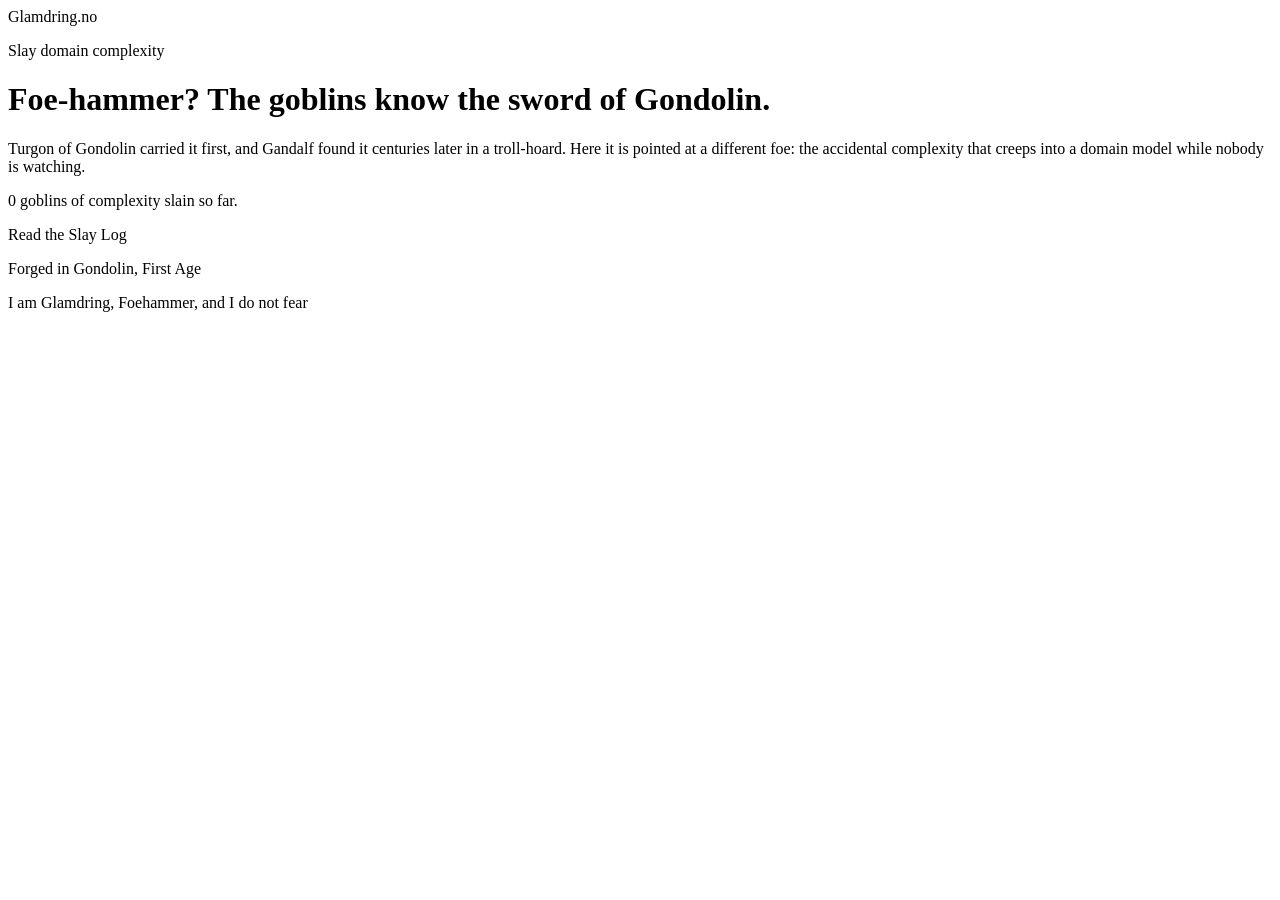
==== src/main/resources/templates/index.html @ 8628e745 "new frontend" ====
<!DOCTYPE html>
<html xmlns:th="http://www.thymeleaf.org" lang="en">
<head>
    <meta charset="UTF-8">
    <meta name="viewport" content="width=device-width, initial-scale=1.0">
    <title>Glamdring.no — Developer Portal for Software Engineering, DDD &amp; Hexagonal Architecture</title>
    <meta name="description" content="Glamdring.no — a developer portal for programmers learning software engineering fundamentals, Domain-Driven Design, and Hexagonal Architecture.">
    <meta name="keywords" content="developer portal, software engineering fundamentals, domain driven design, hexagonal architecture, programming, DDD, ports and adapters">
    <link rel="preconnect" href="https://fonts.googleapis.com">
    <link rel="preconnect" href="https://fonts.gstatic.com" crossorigin>
    <link rel="stylesheet" href="https://fonts.googleapis.com/css2?family=Cormorant+Garamond:ital,wght@0,300;0,400;1,300&family=Public+Sans:wght@400;500&display=swap">
    <link rel="stylesheet" th:href="@{/styles.css}">
</head>
<body>

<header class="rail rail-top">
    <a class="wordmark" th:href="@{/}">Glamdring.no</a>
    <p class="rail-note">Slay domain complexity</p>
</header>

<main class="label">
    <div class="hero-wrap">
        <h1 class="hero">Foe-hammer? The goblins know the sword of Gondolin.</h1>
        <span class="sheen" aria-hidden="true"></span>
    </div>

    <p class="lead">
        Turgon of Gondolin carried it first, and Gandalf found it centuries later in a
        troll-hoard. Here it is pointed at a different foe: the accidental complexity that
        creeps into a domain model while nobody is watching.
    </p>

    <p class="tally">
        <span class="tally-count" th:text="${slayCount}">0</span>
        <span th:text="${slayCount == 1} ? 'goblin of complexity slain so far.' : 'goblins of complexity slain so far.'">goblins of complexity slain so far.</span>
    </p>

    <p class="cta"><a th:href="@{/slays}">Read the Slay Log</a></p>
</main>

<footer class="rail rail-bottom">
    <p class="rail-note">Forged in Gondolin, First Age</p>
    <p class="rail-note rail-note-quiet">I am Glamdring, Foehammer, and I do not fear</p>
</footer>

</body>
</html>
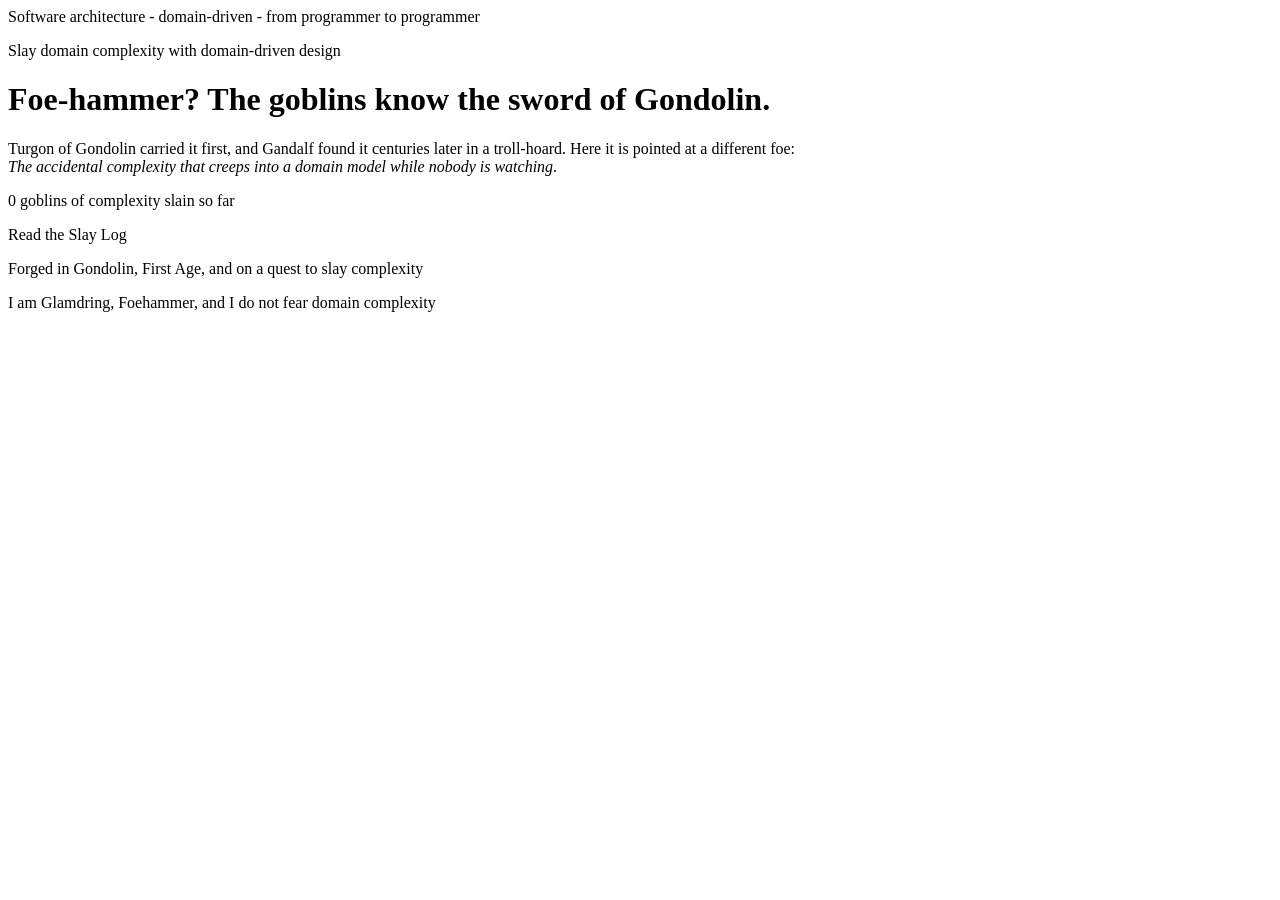
==== commit abf9e3f3: "new look" ====
--- a/src/main/resources/templates/index.html
+++ b/src/main/resources/templates/index.html
@@ -14,8 +14,8 @@
 <body>
 
 <header class="rail rail-top">
-    <a class="wordmark" th:href="@{/}">Glamdring.no</a>
-    <p class="rail-note">Slay domain complexity</p>
+    <a class="wordmark" th:href="@{/}">Software architecture - domain-driven - from programmer to programmer</a>
+    <p class="rail-note">Slay domain complexity with domain-driven design</p>
 </header>
 
 <main class="label">
@@ -26,21 +26,22 @@
 
     <p class="lead">
         Turgon of Gondolin carried it first, and Gandalf found it centuries later in a
-        troll-hoard. Here it is pointed at a different foe: the accidental complexity that
-        creeps into a domain model while nobody is watching.
+        troll-hoard. Here it is pointed at a different foe:<br>
+        <em class="quarry">The accidental complexity that
+        creeps into a domain model while nobody is watching</em>.
     </p>
 
     <p class="tally">
         <span class="tally-count" th:text="${slayCount}">0</span>
-        <span th:text="${slayCount == 1} ? 'goblin of complexity slain so far.' : 'goblins of complexity slain so far.'">goblins of complexity slain so far.</span>
+        <span class="tally-label" th:text="${slayCount == 1} ? 'goblin of complexity slain so far' : 'goblins of complexity slain so far'">goblins of complexity slain so far</span>
     </p>
 
     <p class="cta"><a th:href="@{/slays}">Read the Slay Log</a></p>
 </main>
 
 <footer class="rail rail-bottom">
-    <p class="rail-note">Forged in Gondolin, First Age</p>
-    <p class="rail-note rail-note-quiet">I am Glamdring, Foehammer, and I do not fear</p>
+    <p class="rail-note">Forged in Gondolin, First Age, and on a quest to slay complexity</p>
+    <p class="rail-note rail-note-quiet">I am Glamdring, Foehammer, and I do not fear domain complexity</p>
 </footer>
 
 </body>
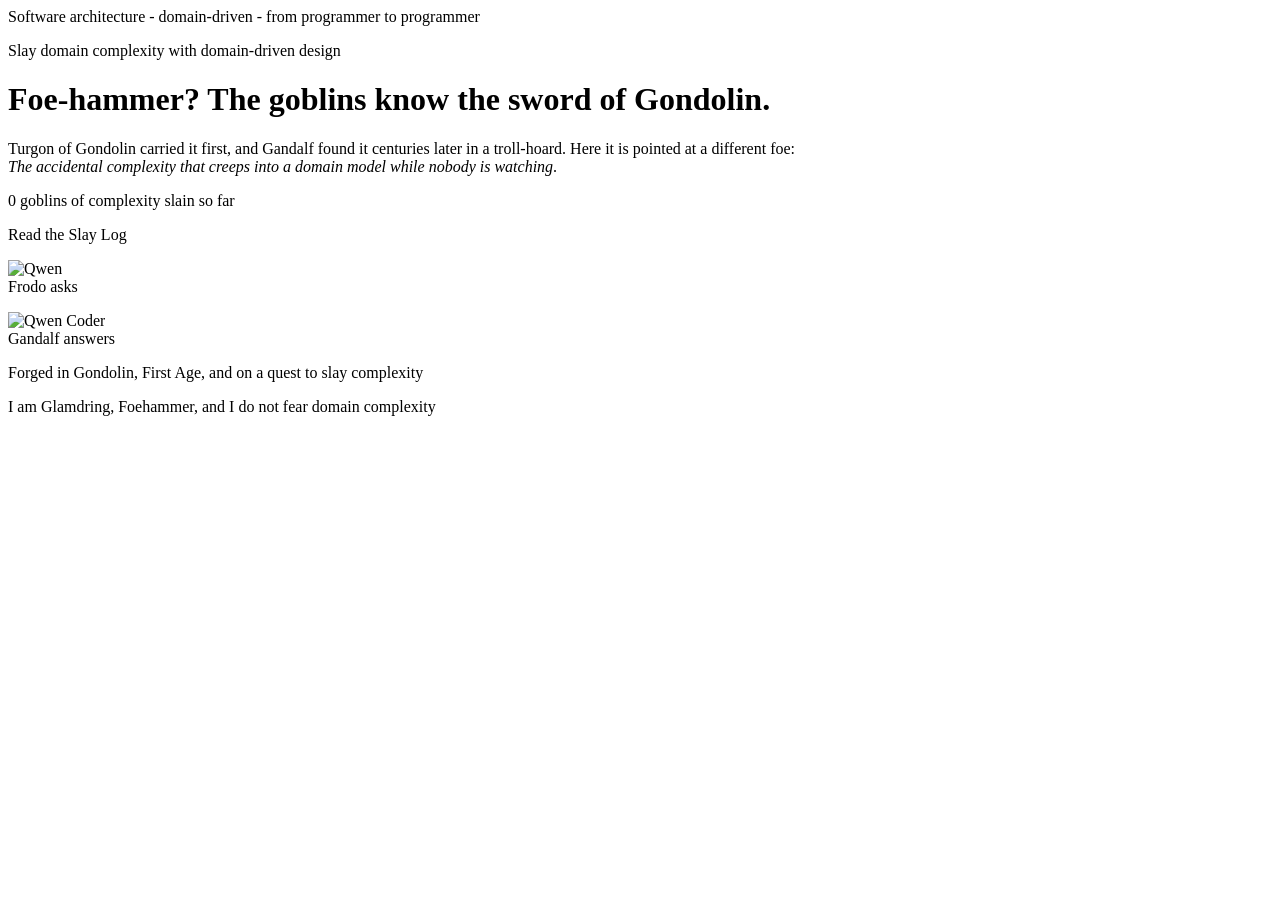
==== commit 178c0b56: "add qwen discussions again" ====
--- a/src/main/resources/templates/index.html
+++ b/src/main/resources/templates/index.html
@@ -39,6 +39,24 @@
     <p class="cta"><a th:href="@{/slays}">Read the Slay Log</a></p>
 </main>
 
+<div class="discussion" th:if="${discussion}">
+    <div class="discussion-turn discussion-initiator">
+        <img src="/qwen.png" alt="Qwen" class="discussion-avatar">
+        <div class="discussion-bubble">
+            <span class="discussion-name">Frodo asks</span>
+            <p class="discussion-message" th:text="${discussion.openingMessage}"></p>
+        </div>
+    </div>
+
+    <div class="discussion-turn discussion-responder" th:if="${discussion.replyMessage}">
+        <img src="/qwen-codr.png" alt="Qwen Coder" class="discussion-avatar">
+        <div class="discussion-bubble">
+            <span class="discussion-name">Gandalf answers</span>
+            <p class="discussion-message" th:text="${discussion.replyMessage}"></p>
+        </div>
+    </div>
+</div>
+
 <footer class="rail rail-bottom">
     <p class="rail-note">Forged in Gondolin, First Age, and on a quest to slay complexity</p>
     <p class="rail-note rail-note-quiet">I am Glamdring, Foehammer, and I do not fear domain complexity</p>
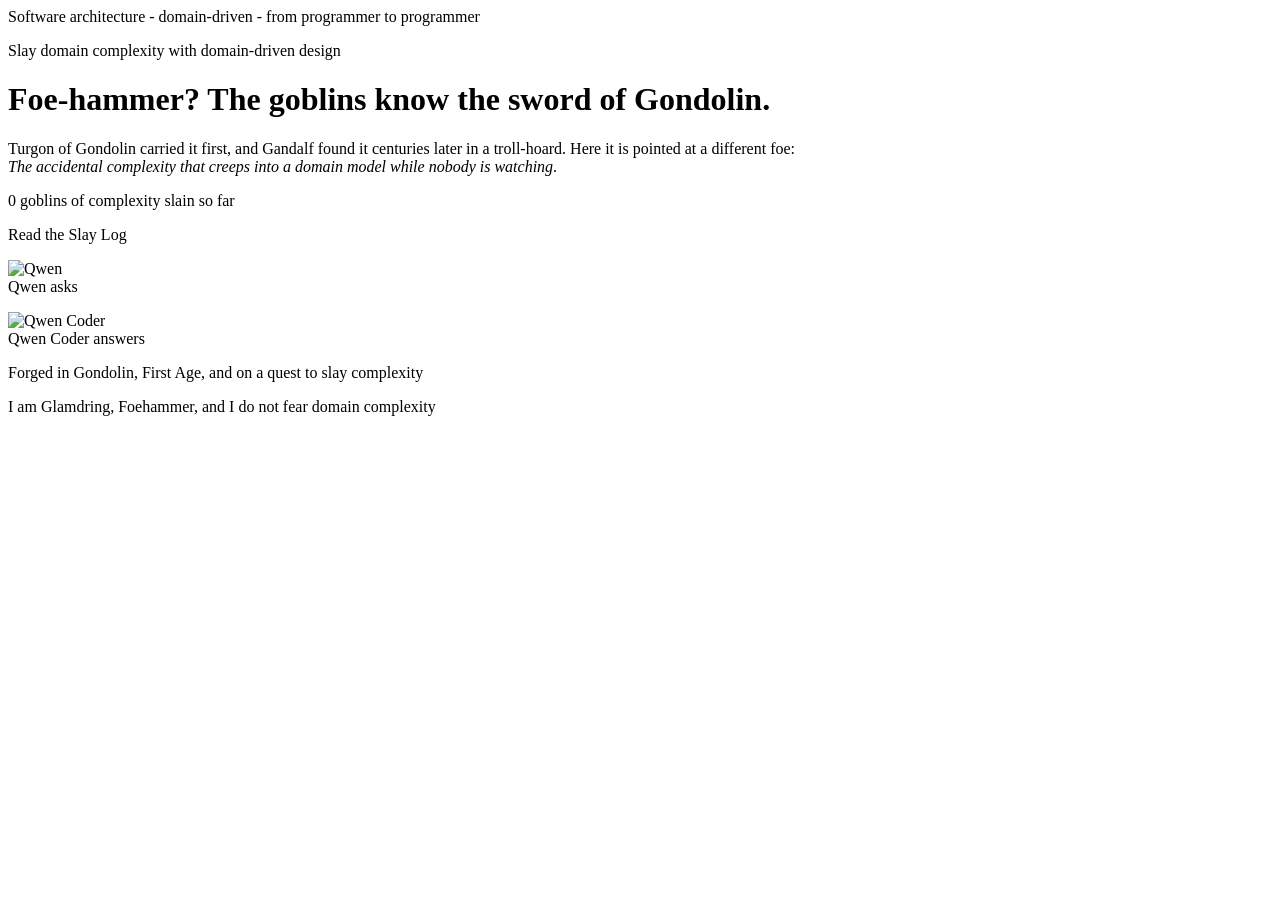
==== commit b44c9739: "add qwen discussions again" ====
--- a/src/main/resources/templates/index.html
+++ b/src/main/resources/templates/index.html
@@ -43,7 +43,7 @@
     <div class="discussion-turn discussion-initiator">
         <img src="/qwen.png" alt="Qwen" class="discussion-avatar">
         <div class="discussion-bubble">
-            <span class="discussion-name">Frodo asks</span>
+            <span class="discussion-name">Qwen asks</span>
             <p class="discussion-message" th:text="${discussion.openingMessage}"></p>
         </div>
     </div>
@@ -51,7 +51,7 @@
     <div class="discussion-turn discussion-responder" th:if="${discussion.replyMessage}">
         <img src="/qwen-codr.png" alt="Qwen Coder" class="discussion-avatar">
         <div class="discussion-bubble">
-            <span class="discussion-name">Gandalf answers</span>
+            <span class="discussion-name">Qwen Coder answers</span>
             <p class="discussion-message" th:text="${discussion.replyMessage}"></p>
         </div>
     </div>
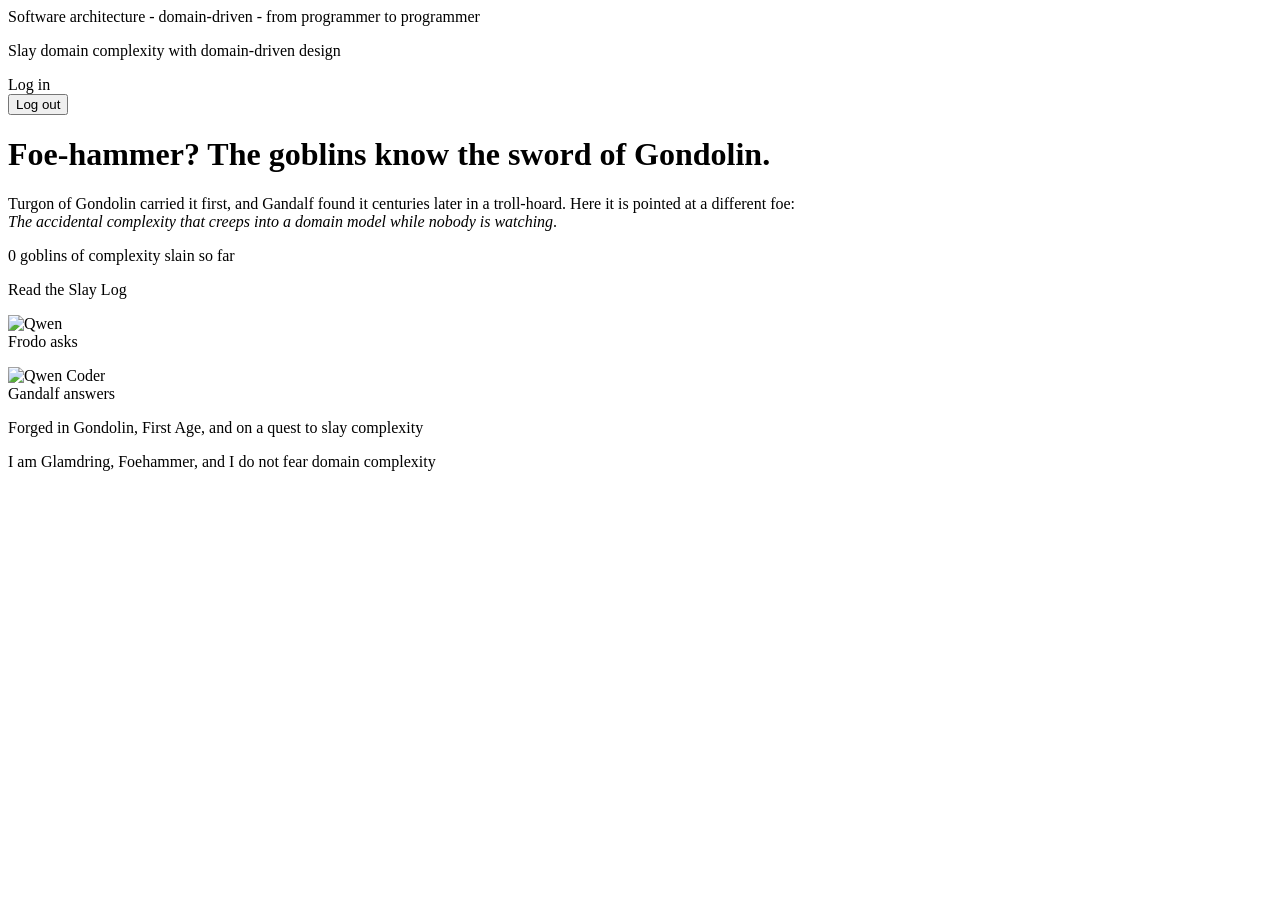
==== commit 0d60409b: "add auth" ====
--- a/src/main/resources/templates/index.html
+++ b/src/main/resources/templates/index.html
@@ -16,6 +16,10 @@
 <header class="rail rail-top">
     <a class="wordmark" th:href="@{/}">Software architecture - domain-driven - from programmer to programmer</a>
     <p class="rail-note">Slay domain complexity with domain-driven design</p>
+    <a class="auth-link" th:unless="${loggedIn}" th:href="@{/login}">Log in</a>
+    <form class="auth-form" th:if="${loggedIn}" th:action="@{/logout}" method="post">
+        <button type="submit" class="auth-link">Log out</button>
+    </form>
 </header>
 
 <main class="label">
@@ -43,7 +47,7 @@
     <div class="discussion-turn discussion-initiator">
         <img src="/qwen.png" alt="Qwen" class="discussion-avatar">
         <div class="discussion-bubble">
-            <span class="discussion-name">Qwen asks</span>
+            <span class="discussion-name">Frodo asks</span>
             <p class="discussion-message" th:text="${discussion.openingMessage}"></p>
         </div>
     </div>
@@ -51,7 +55,7 @@
     <div class="discussion-turn discussion-responder" th:if="${discussion.replyMessage}">
         <img src="/qwen-codr.png" alt="Qwen Coder" class="discussion-avatar">
         <div class="discussion-bubble">
-            <span class="discussion-name">Qwen Coder answers</span>
+            <span class="discussion-name">Gandalf answers</span>
             <p class="discussion-message" th:text="${discussion.replyMessage}"></p>
         </div>
     </div>
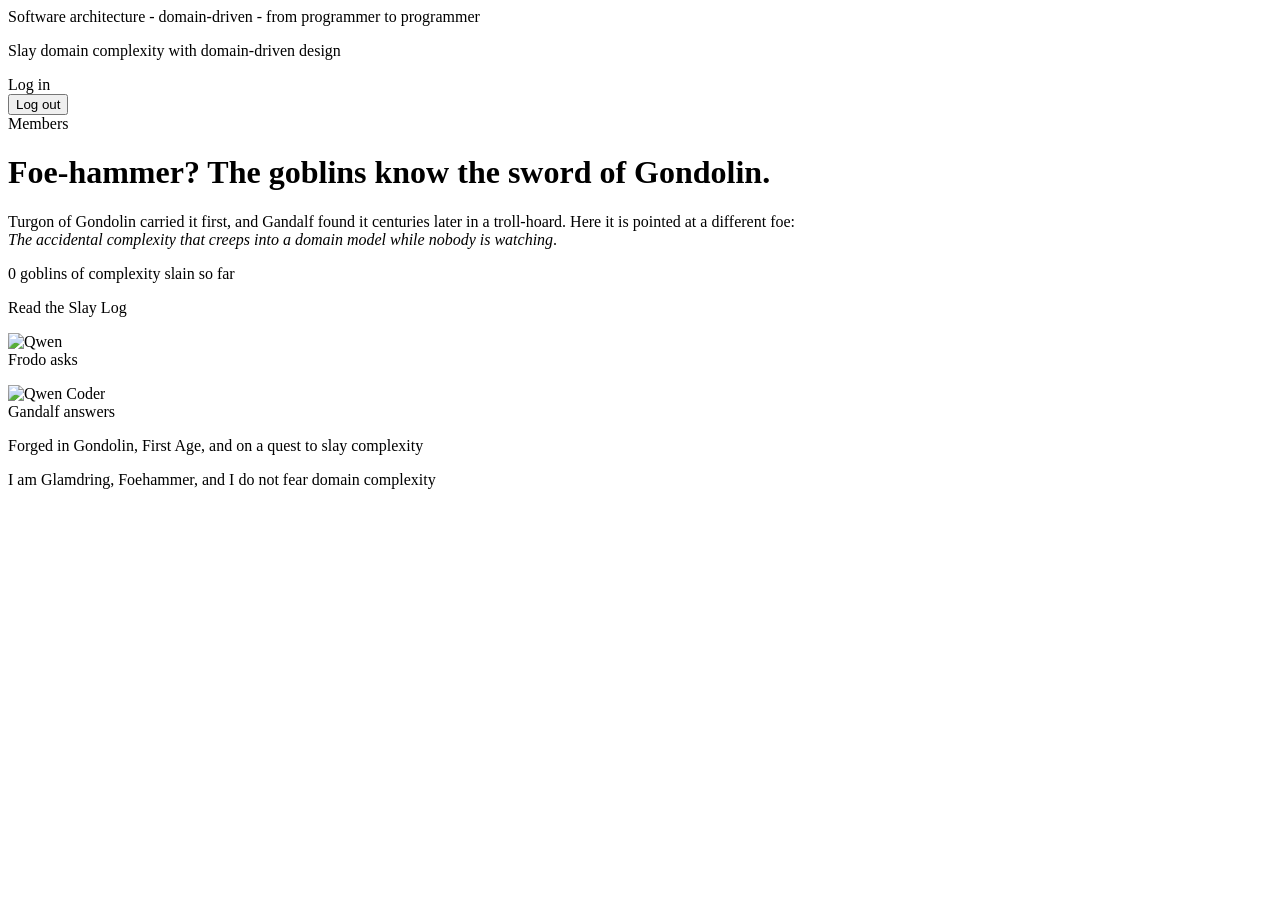
==== commit 7e6855c5: "Add oauth2 client" ====
--- a/src/main/resources/templates/index.html
+++ b/src/main/resources/templates/index.html
@@ -17,9 +17,12 @@
     <a class="wordmark" th:href="@{/}">Software architecture - domain-driven - from programmer to programmer</a>
     <p class="rail-note">Slay domain complexity with domain-driven design</p>
     <a class="auth-link" th:unless="${loggedIn}" th:href="@{/login}">Log in</a>
-    <form class="auth-form" th:if="${loggedIn}" th:action="@{/logout}" method="post">
-        <button type="submit" class="auth-link">Log out</button>
-    </form>
+    <div class="auth-nav" th:if="${loggedIn}">
+        <form class="auth-form" th:action="@{/logout}" method="post">
+            <button type="submit" class="auth-link">Log out</button>
+        </form>
+        <a class="auth-link" th:href="@{/members}">Members</a>
+    </div>
 </header>
 
 <main class="label">
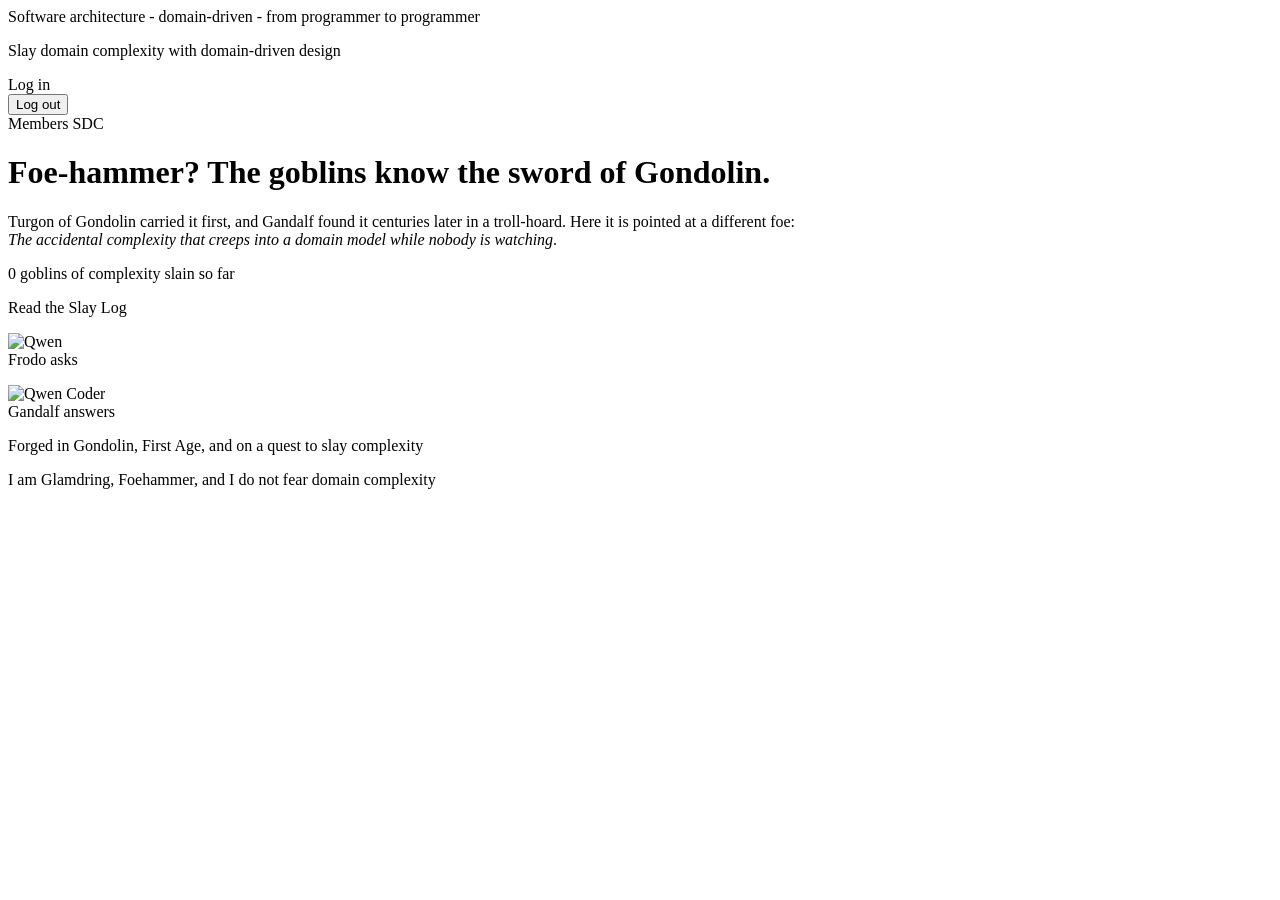
==== commit 2b9826f5: "add system design catalogue" ====
--- a/src/main/resources/templates/index.html
+++ b/src/main/resources/templates/index.html
@@ -22,6 +22,7 @@
             <button type="submit" class="auth-link">Log out</button>
         </form>
         <a class="auth-link" th:href="@{/members}">Members</a>
+        <a class="auth-link" th:href="@{/sdc}">SDC</a>
     </div>
 </header>
 
